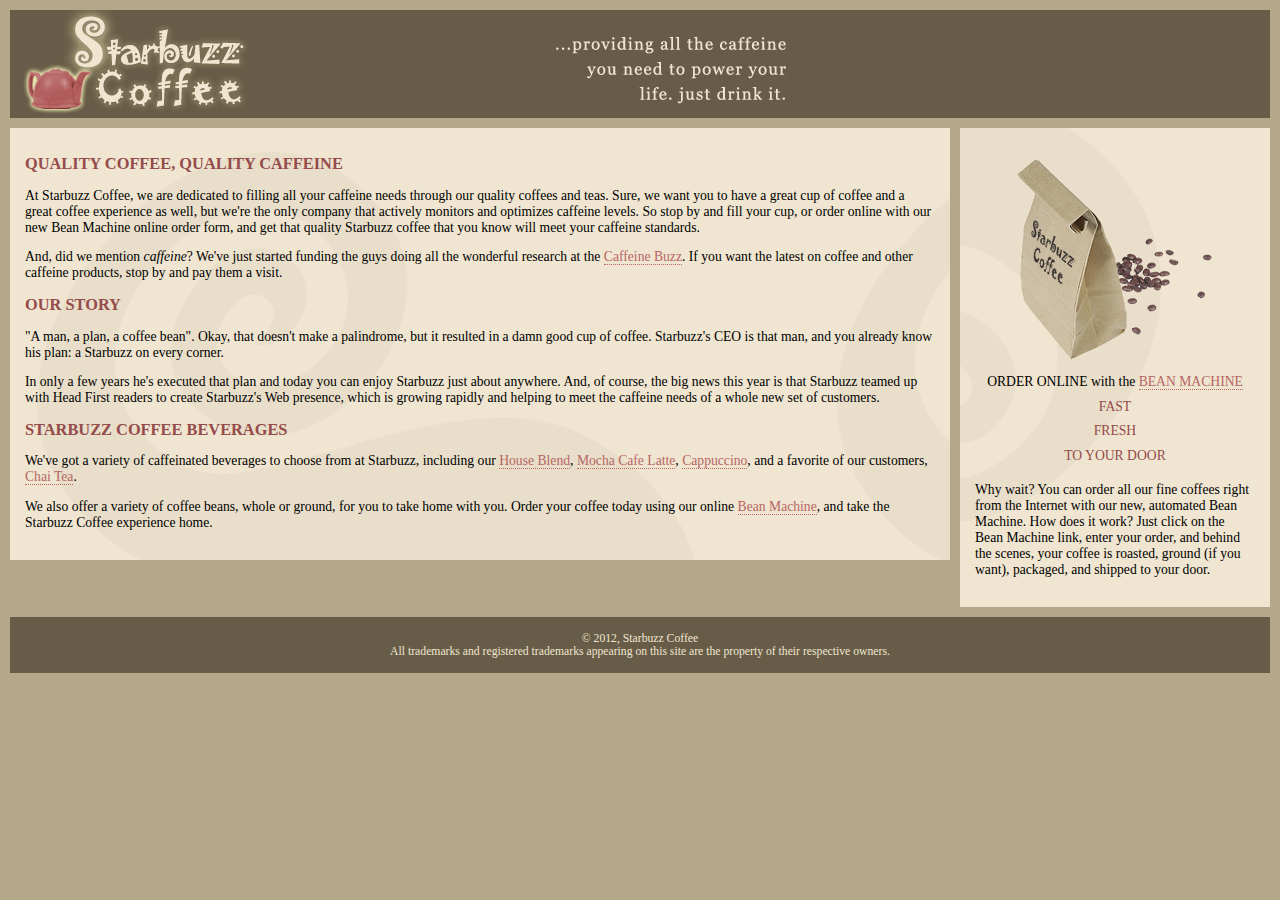
==== index.html @ db4065df "两栏页面" ====
<!DOCTYPE html>
<html>
  <head>
    <meta charset="utf-8">
    <title>Starbuzz Coffee</title>
    <link rel="stylesheet" type="text/css" href="starbuzz.css">
  </head> 

  <body>
    <div id="header">
      <img src="images/header.gif" alt="Starbuzz Coffee header image">
    </div>
    <div id="sidebar">
      <p class="beanheading">
        <img src="images/bag.gif" alt="Bean Machine bag">
        <br>
        ORDER ONLINE
        with the 
        <a href="form.html">BEAN MACHINE</a>
        <br>
        <span class="slogan">
            FAST <br>
            FRESH <br>
            TO YOUR DOOR <br>
        </span>
      </p>
      <p>
        Why wait?  You can order all our fine coffees right from the Internet with our new, 
        automated Bean Machine.  How does it work?  Just click on the Bean Machine link, 
        enter your order, and behind the scenes, your coffee is roasted, ground 
        (if you want), packaged, and shipped to your door.
      </p>
    </div>
    <div id="main">
      <h1>QUALITY COFFEE, QUALITY CAFFEINE</h1>
      <p>
        At Starbuzz Coffee, we are dedicated to filling all your  caffeine needs through our 
        quality coffees and teas. Sure, we want you to have a great cup of coffee and a great 
        coffee experience as well, but we're the only company that actively monitors and 
        optimizes caffeine levels. So stop by and fill your cup, or order online with our new Bean 
        Machine online order form, and get that quality Starbuzz coffee that you know will meet 
        your caffeine standards.
      </p>
      <p>
        And, did we mention <em>caffeine</em>? We've just started funding the guys doing all 
        the wonderful research at the <a href="http://buzz.wickedlysmart.com"
        title="Read all about caffeine on the Buzz">Caffeine Buzz</a>.
        If you want the latest on coffee and other caffeine products, 
        stop by and pay them a visit.
      </p>
      <h1>OUR STORY</h1>
      <p>
        "A man, a plan, a coffee bean". Okay, that doesn't make a palindrome, but it resulted
        in a damn good cup of coffee.  Starbuzz's CEO is that man, and you already know his 
        plan: a Starbuzz on every corner.
      </p> 
      <p>In only a few years he's executed that plan and today 
        you can enjoy Starbuzz just about anywhere.  And, of course, the big news this year 
        is that Starbuzz teamed up with Head First readers to create Starbuzz's Web presence,  
        which is growing rapidly and helping to meet the caffeine needs of a whole new set of 
        customers.  
      </p>
      <h1>STARBUZZ COFFEE BEVERAGES</h1>
      <p>
        We've got a variety of caffeinated beverages to choose
        from at Starbuzz, including our 
        <a href="beverages.html#house" title="House Blend">House Blend</a>,
        <a href="beverages.html#mocha" title="Mocha Cafe Latte">Mocha Cafe Latte</a>, 
        <a href="beverages.html#cappuccino" title="Cappuccino">Cappuccino</a>,
        and a favorite of our customers, 
        <a href="beverages.html#chai" title="Chai Tea">Chai Tea</a>.
      </p>
      <p>
        We also offer a variety of coffee beans, whole or ground, for you to
        take home with you.  Order your coffee today using our online
        <a href="form.html">Bean Machine</a>, and take
        the Starbuzz Coffee experience home.
      </p>
    </div>

    <div id="footer">
      &copy; 2012, Starbuzz Coffee
      <br>
      All trademarks and registered trademarks appearing on 
      this site are the property of their respective owners.
    </div>

  </body>
</html>
---- starbuzz.css ----
body { 
  background-color: #b5a789;
  font-family:      Georgia, "Times New Roman", Times, serif;
  font-size:        small;
  margin:           0px;
}

#header {
  background-color: #675c47;
  margin:           10px;
  height:           108px;
}

#main {
  background:       #efe5d0 url(images/background.gif) top left;
  font-size:        105%;
  padding:          15px;
  margin:           0px 330px 10px 10px;
}

#sidebar {
  background:       #efe5d0 url(images/background.gif) bottom right;
  font-size:        105%;
  padding:          15px;
  margin:           0px 10px 10px 10px;
  width: 280px;
  float: right;
}

#footer {
  background-color: #675c47;
  color:            #efe5d0;
  text-align:       center;
  padding:          15px;
  margin:           10px;
  font-size:        90%;
  clear: right;
}

h1 {
  font-size:        120%;
  color:            #954b4b;
}

.slogan { color: #954b4b; }

.beanheading {
  text-align:       center;
  line-height:      1.8em;
}

a:link {
  color:            #b76666;
  text-decoration:  none;
  border-bottom:    thin dotted #b76666;
}
a:visited {
  color:            #675c47;
  text-decoration:  none;
  border-bottom:    thin dotted #675c47;
}
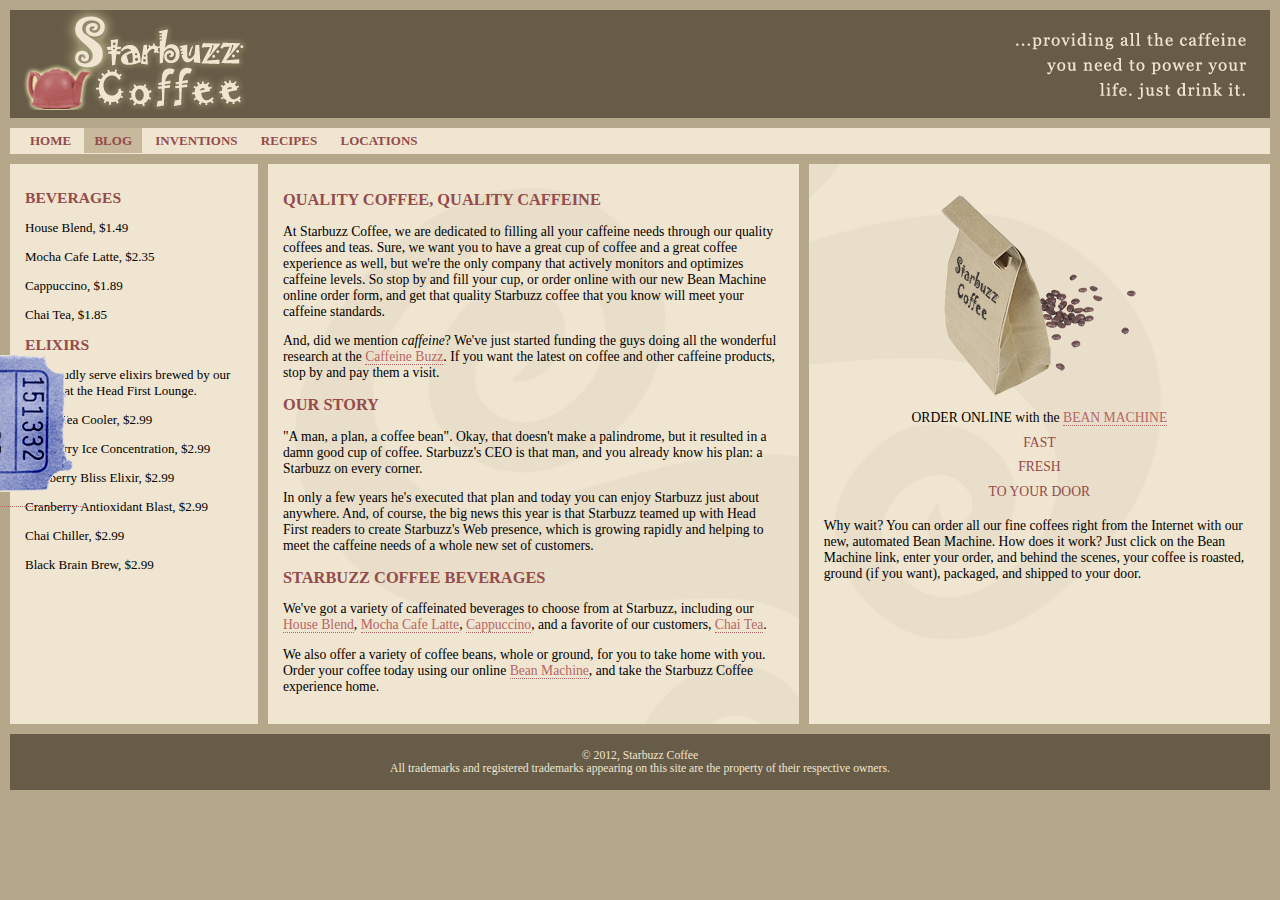
==== commit a60b3dc0: "Add files via upload" ====
--- a/index.html
+++ b/index.html
@@ -1,90 +1,132 @@
-<!DOCTYPE html>
-<html>
-  <head>
-    <meta charset="utf-8">
-    <title>Starbuzz Coffee</title>
-    <link rel="stylesheet" type="text/css" href="starbuzz.css">
-  </head> 
-
-  <body>
-    <div id="header">
-      <img src="images/header.gif" alt="Starbuzz Coffee header image">
-    </div>
-    <div id="sidebar">
-      <p class="beanheading">
-        <img src="images/bag.gif" alt="Bean Machine bag">
-        <br>
-        ORDER ONLINE
-        with the 
-        <a href="form.html">BEAN MACHINE</a>
-        <br>
-        <span class="slogan">
-            FAST <br>
-            FRESH <br>
-            TO YOUR DOOR <br>
-        </span>
-      </p>
-      <p>
-        Why wait?  You can order all our fine coffees right from the Internet with our new, 
-        automated Bean Machine.  How does it work?  Just click on the Bean Machine link, 
-        enter your order, and behind the scenes, your coffee is roasted, ground 
-        (if you want), packaged, and shipped to your door.
-      </p>
-    </div>
-    <div id="main">
-      <h1>QUALITY COFFEE, QUALITY CAFFEINE</h1>
-      <p>
-        At Starbuzz Coffee, we are dedicated to filling all your  caffeine needs through our 
-        quality coffees and teas. Sure, we want you to have a great cup of coffee and a great 
-        coffee experience as well, but we're the only company that actively monitors and 
-        optimizes caffeine levels. So stop by and fill your cup, or order online with our new Bean 
-        Machine online order form, and get that quality Starbuzz coffee that you know will meet 
-        your caffeine standards.
-      </p>
-      <p>
-        And, did we mention <em>caffeine</em>? We've just started funding the guys doing all 
-        the wonderful research at the <a href="http://buzz.wickedlysmart.com"
-        title="Read all about caffeine on the Buzz">Caffeine Buzz</a>.
-        If you want the latest on coffee and other caffeine products, 
-        stop by and pay them a visit.
-      </p>
-      <h1>OUR STORY</h1>
-      <p>
-        "A man, a plan, a coffee bean". Okay, that doesn't make a palindrome, but it resulted
-        in a damn good cup of coffee.  Starbuzz's CEO is that man, and you already know his 
-        plan: a Starbuzz on every corner.
-      </p> 
-      <p>In only a few years he's executed that plan and today 
-        you can enjoy Starbuzz just about anywhere.  And, of course, the big news this year 
-        is that Starbuzz teamed up with Head First readers to create Starbuzz's Web presence,  
-        which is growing rapidly and helping to meet the caffeine needs of a whole new set of 
-        customers.  
-      </p>
-      <h1>STARBUZZ COFFEE BEVERAGES</h1>
-      <p>
-        We've got a variety of caffeinated beverages to choose
-        from at Starbuzz, including our 
-        <a href="beverages.html#house" title="House Blend">House Blend</a>,
-        <a href="beverages.html#mocha" title="Mocha Cafe Latte">Mocha Cafe Latte</a>, 
-        <a href="beverages.html#cappuccino" title="Cappuccino">Cappuccino</a>,
-        and a favorite of our customers, 
-        <a href="beverages.html#chai" title="Chai Tea">Chai Tea</a>.
-      </p>
-      <p>
-        We also offer a variety of coffee beans, whole or ground, for you to
-        take home with you.  Order your coffee today using our online
-        <a href="form.html">Bean Machine</a>, and take
-        the Starbuzz Coffee experience home.
-      </p>
-    </div>
-
-    <div id="footer">
-      &copy; 2012, Starbuzz Coffee
-      <br>
-      All trademarks and registered trademarks appearing on 
-      this site are the property of their respective owners.
-    </div>
-
-  </body>
-</html>
-
+<!DOCTYPE html>
+<html>
+  <head>
+    <meta charset="utf-8">
+    <title>Starbuzz Coffee</title>
+    <link rel="stylesheet" type="text/css" href="starbuzz.css">
+  </head> 
+
+  <body>
+    <header>
+      <span class="headerImageLeft"></span>
+      <span class="headerImageright"></span>
+    </header>
+
+    <nav>
+    <ul>
+      <li><a href="index.html">HOME</a></li>
+      <li class="selected"><a href="blog.html">BLOG</a></li>
+      <li><a href="">INVENTIONS</a></li>
+      <li><a href="">RECIPES</a></li>
+      <li><a href="">LOCATIONS</a></li>
+    </ul>
+    </nav>
+
+<div id="coupon">
+  <a href="freecoffee.html" title="Click here to get your free coffee">
+    <img src="images/ticket.gif" alt="Starbuzz coupon ticket">
+  </a>
+</div>
+   
+
+    <div id="tableContainer">
+      <div id="tableRow">
+          <section id="drinks">
+              <h1>BEVERAGES</h1>
+                <p>House Blend, $1.49</p>
+                <p>Mocha Cafe Latte, $2.35</p>
+                <p>Cappuccino, $1.89</p>
+                <p>Chai Tea, $1.85</p>
+              <h1>ELIXIRS</h1>
+                <p>
+                  We proudly serve elixirs brewed by our friends
+                  at the Head First Lounge.
+                </p>
+                <p>Green Tea Cooler, $2.99</p>
+                <p>Raspberry Ice Concentration, $2.99</p>
+                <p>Blueberry Bliss Elixir, $2.99</p>
+                <p>Cranberry Antioxidant Blast, $2.99</p>
+                <p>Chai Chiller, $2.99</p>
+                <p>Black Brain Brew, $2.99</p>
+          </section>
+    <section id="main">
+      <h1>QUALITY COFFEE, QUALITY CAFFEINE</h1>
+      <p>
+        At Starbuzz Coffee, we are dedicated to filling all your  caffeine needs through our 
+        quality coffees and teas. Sure, we want you to have a great cup of coffee and a great 
+        coffee experience as well, but we're the only company that actively monitors and 
+        optimizes caffeine levels. So stop by and fill your cup, or order online with our new Bean 
+        Machine online order form, and get that quality Starbuzz coffee that you know will meet 
+        your caffeine standards.
+      </p>
+      <p>
+        And, did we mention <em>caffeine</em>? We've just started funding the guys doing all 
+        the wonderful research at the <a href="http://buzz.wickedlysmart.com"
+        title="Read all about caffeine on the Buzz">Caffeine Buzz</a>.
+        If you want the latest on coffee and other caffeine products, 
+        stop by and pay them a visit.
+      </p>
+      <h1>OUR STORY</h1>
+      <p>
+        "A man, a plan, a coffee bean". Okay, that doesn't make a palindrome, but it resulted
+        in a damn good cup of coffee.  Starbuzz's CEO is that man, and you already know his 
+        plan: a Starbuzz on every corner.
+      </p> 
+      <p>In only a few years he's executed that plan and today 
+        you can enjoy Starbuzz just about anywhere.  And, of course, the big news this year 
+        is that Starbuzz teamed up with Head First readers to create Starbuzz's Web presence,  
+        which is growing rapidly and helping to meet the caffeine needs of a whole new set of 
+        customers.  
+      </p>
+      <h1>STARBUZZ COFFEE BEVERAGES</h1>
+      <p>
+        We've got a variety of caffeinated beverages to choose
+        from at Starbuzz, including our 
+        <a href="beverages.html#house" title="House Blend">House Blend</a>,
+        <a href="beverages.html#mocha" title="Mocha Cafe Latte">Mocha Cafe Latte</a>, 
+        <a href="beverages.html#cappuccino" title="Cappuccino">Cappuccino</a>,
+        and a favorite of our customers, 
+        <a href="beverages.html#chai" title="Chai Tea">Chai Tea</a>.
+      </p>
+      <p>
+        We also offer a variety of coffee beans, whole or ground, for you to
+        take home with you.  Order your coffee today using our online
+        <a href="form.html">Bean Machine</a>, and take
+        the Starbuzz Coffee experience home.
+      </p>
+    </section>
+
+    <aside>
+      <p class="beanheading">
+        <img src="images/bag.gif" alt="Bean Machine bag">
+        <br>
+        ORDER ONLINE
+        with the 
+        <a href="form.html">BEAN MACHINE</a>
+        <br>
+        <span class="slogan">
+            FAST <br>
+            FRESH <br>
+            TO YOUR DOOR <br>
+        </span>
+      </p>
+      <p>
+        Why wait?  You can order all our fine coffees right from the Internet with our new, 
+        automated Bean Machine.  How does it work?  Just click on the Bean Machine link, 
+        enter your order, and behind the scenes, your coffee is roasted, ground 
+        (if you want), packaged, and shipped to your door.
+      </p>
+    </aside>
+    </div>
+  </div>
+
+    <footer>
+      &copy; 2012, Starbuzz Coffee
+      <br>
+      All trademarks and registered trademarks appearing on 
+      this site are the property of their respective owners.
+    </footer>
+
+  </body>
+</html>
+
--- a/starbuzz.css
+++ b/starbuzz.css
@@ -1,61 +1,138 @@
-body { 
-  background-color: #b5a789;
-  font-family:      Georgia, "Times New Roman", Times, serif;
-  font-size:        small;
-  margin:           0px;
-}
-
-#header {
-  background-color: #675c47;
-  margin:           10px;
-  height:           108px;
-}
-
-#main {
-  background:       #efe5d0 url(images/background.gif) top left;
-  font-size:        105%;
-  padding:          15px;
-  margin:           0px 330px 10px 10px;
-}
-
-#sidebar {
-  background:       #efe5d0 url(images/background.gif) bottom right;
-  font-size:        105%;
-  padding:          15px;
-  margin:           0px 10px 10px 10px;
-  width: 280px;
-  float: right;
-}
-
-#footer {
-  background-color: #675c47;
-  color:            #efe5d0;
-  text-align:       center;
-  padding:          15px;
-  margin:           10px;
-  font-size:        90%;
-  clear: right;
-}
-
-h1 {
-  font-size:        120%;
-  color:            #954b4b;
-}
-
-.slogan { color: #954b4b; }
-
-.beanheading {
-  text-align:       center;
-  line-height:      1.8em;
-}
-
-a:link {
-  color:            #b76666;
-  text-decoration:  none;
-  border-bottom:    thin dotted #b76666;
-}
-a:visited {
-  color:            #675c47;
-  text-decoration:  none;
-  border-bottom:    thin dotted #675c47;
-}
+body { 
+  background-color: #b5a789;
+  font-family:      Georgia, "Times New Roman", Times, serif;
+  font-size:        small;
+  margin:           0px;
+}
+
+header {
+  background-color: #675c47;
+  margin:           10px 10px 0px 10px;
+  height:           108px;
+}
+
+section#main, section#blog {
+  display: table-cell;
+  background:       #efe5d0 url(images/background.gif) top left;
+  font-size:        105%;
+  padding:          15px;
+  vertical-align: top;
+
+}
+
+aside {
+  display: table-cell;
+  background:       #efe5d0 url(images/background.gif) bottom right;
+  font-size:        105%;
+  padding:          15px;
+  vertical-align: top;
+}
+
+footer {
+  background-color: #675c47;
+  color:            #efe5d0;
+  text-align:       center;
+  padding:          15px;
+  margin:           0px 10px 10px 10px;
+  font-size:        90%;
+  clear: left;
+}
+
+h1 {
+  font-size:        120%;
+  color:            #954b4b;
+}
+
+.slogan { color: #954b4b; }
+
+.beanheading {
+  text-align:       center;
+  line-height:      1.8em;
+}
+
+a:link {
+  color:            #b76666;
+  text-decoration:  none;
+  border-bottom:    thin dotted #b76666;
+}
+a:visited {
+  color:            #675c47;
+  text-decoration:  none;
+  border-bottom:    thin dotted #675c47;
+}
+
+div#tableContainer{
+  display: table;
+  border-spacing: 10px;
+}
+div#tableRow{
+  display: table-row;
+}
+section#drinks{
+  display: table-cell;
+  background-color: #efe5d0;
+  width:20%;
+  padding: 15px;
+  vertical-align: top;
+}
+.headerImageLeft{
+  position:absolute;
+  z-index: 2;
+  display: inline-block;
+  /* float: left; */
+  background-image: url(images/header.gif);
+  width: 400px;
+  height:100px;
+}
+.headerImageright{
+  /* display: inline-block; */
+  float:right;
+  background-image: url(images/header.gif);
+  width: 400px;;
+  height:100px;
+  background-position: -400px,0px;
+}
+
+#coupon{
+  position: fixed;
+  top:350px;
+  left:-200px;
+  transition: all ls linear;
+}
+#coupon:hover{
+  left:0px;
+}
+#coupon img{
+  border: none;
+}
+nav ul{
+  background-color: #efe5d0;
+  margin:10PX 10PX 0PX 10PX;
+  list-style-type: none;
+  padding: 5px 0px 5px 0px;
+}
+nav ul li{
+  display: inline;
+  padding: 5px 10px 5px 10px;
+}
+nav ul li a:link, nav ul li a:visited{
+  color: #954b4b;
+  border-bottom: none;
+  font-weight: bold;
+}
+nav ul li.selected{
+  background-color: #c8b99c;
+}
+nav{
+  background-color: #efe5d0;
+  margin: 10px 10px 0px 10px;
+}
+header.top{
+  background-color: #675c47;
+  margin:           10px 10px 0px 10px;
+  height:           108px;
+}
+header.top img#headerSlogan{
+  float: right;
+
+}